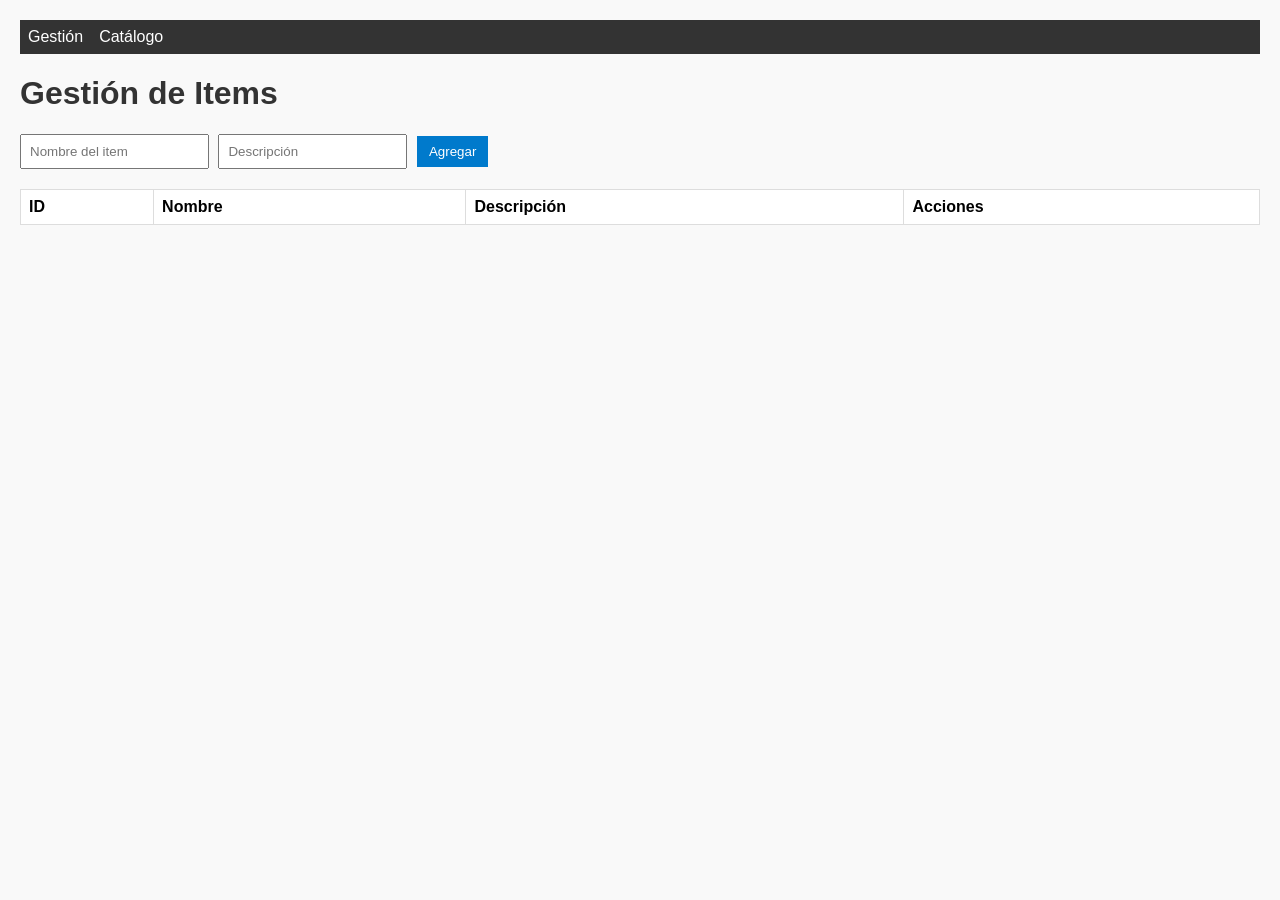
==== public/index.html @ 7e5d0c7b "carpetas" ====
<!DOCTYPE html>
<html lang="en">
<head>
    <meta charset="UTF-8">
    <meta name="viewport" content="width=device-width, initial-scale=1.0">
    <title>Gestión</title>
    <link rel="stylesheet" href="./css/styles.css">
</head>
<body>
    <nav class="navbar">
        <ul>
            <li><a href="index.html">Gestión</a></li>
            <li><a href="catalog.html">Catálogo</a></li>
        </ul>
    </nav>

    <h1>Gestión de Items</h1>

    <form id="itemForm">
        <input type="text" id="name" placeholder="Nombre del item" required>
        <input type="text" id="description" placeholder="Descripción">
        <button type="submit" id="submitBtn">Agregar</button>
    </form>

    <table>
        <thead>
            <tr>
            <th>ID</th>
            <th>Nombre</th>
            <th>Descripción</th>
            <th>Acciones</th>
            </tr>
        </thead>
        <tbody id="itemsTable"></tbody>
    </table>

    <script type="module" src="./js/main.js"></script>
</body>
</html>
---- public/css/styles.css ----
/* index.html */
body {
    font-family: Arial, sans-serif;
    margin: 20px;
    background: #f9f9f9;
}

h1 {
    color: #333;
}

form {
    margin-bottom: 20px;
}

input {
    padding: 8px;
    margin-right: 5px;
}

button {
    padding: 8px 12px;
    background: #007acc;
    color: white;
    border: none;
    cursor: pointer;
}

button:hover {
    background: #005fa3;
}

table {
    width: 100%;
    border-collapse: collapse;
    background: white;
}

th, td {
    border: 1px solid #ddd;
    padding: 8px;
    text-align: left;
}

/* Navbar */
.navbar {
    background: #333;
    padding: 0.5rem;
}

.navbar ul {
    list-style: none;
    display: flex;
    gap: 1rem;
    margin: 0;
    padding: 0;
}

.navbar a {
    color: white;
    text-decoration: none;
}

.navbar a:hover {
    text-decoration: underline;
}
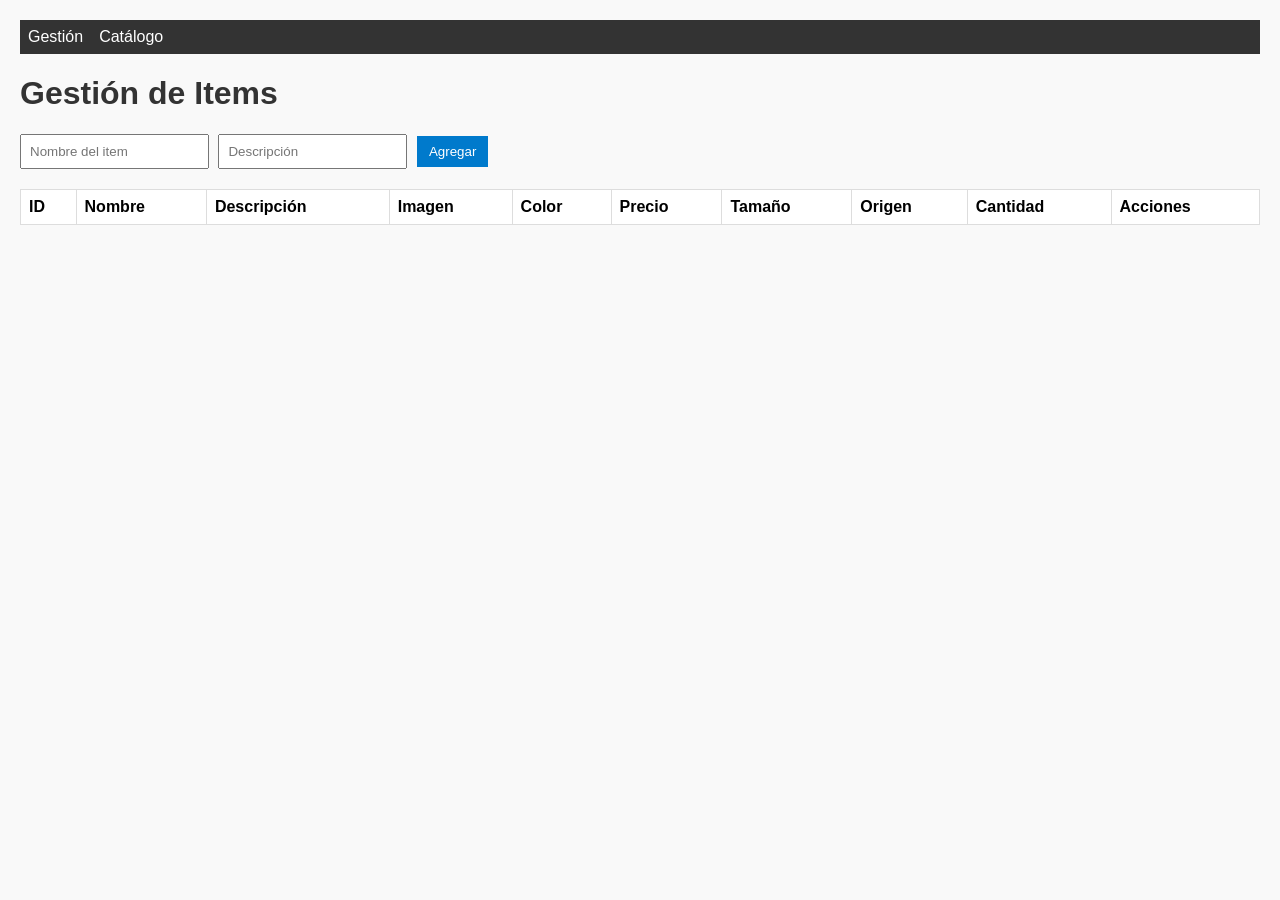
==== commit 21d63d88: "rosa rosita" ====
--- a/public/index.html
+++ b/public/index.html
@@ -20,6 +20,7 @@
         <input type="text" id="name" placeholder="Nombre del item" required>
         <input type="text" id="description" placeholder="Descripción">
         <button type="submit" id="submitBtn">Agregar</button>
+        
     </form>
 
     <table>
@@ -28,6 +29,12 @@
             <th>ID</th>
             <th>Nombre</th>
             <th>Descripción</th>
+            <th>Imagen</th>
+            <th>Color</th>
+            <th>Precio</th>
+            <th>Tamaño</th>
+            <th>Origen</th>
+            <th>Cantidad</th>
             <th>Acciones</th>
             </tr>
         </thead>
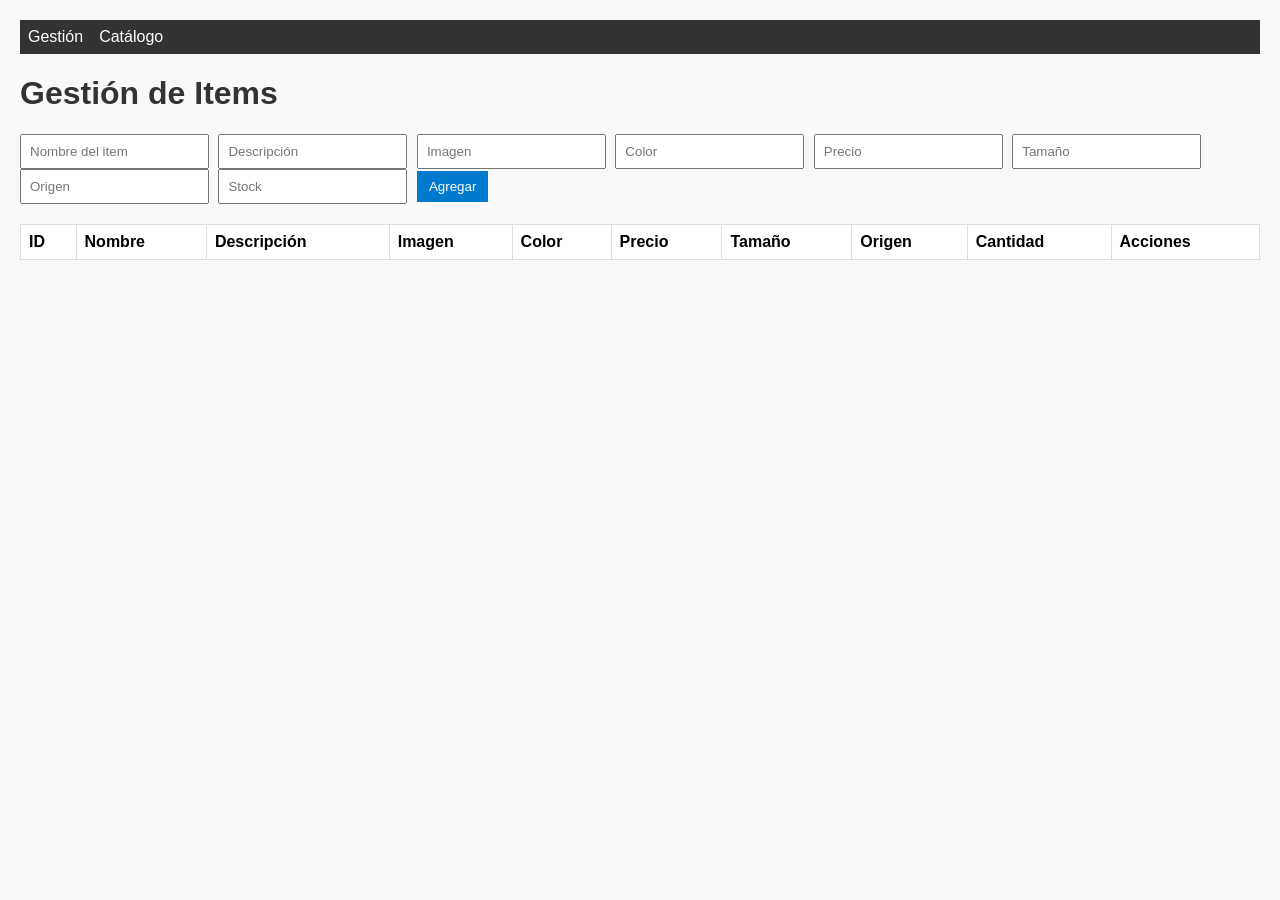
==== commit dd6e6091: "añadir flor" ====
--- a/public/index.html
+++ b/public/index.html
@@ -19,6 +19,13 @@
     <form id="itemForm">
         <input type="text" id="name" placeholder="Nombre del item" required>
         <input type="text" id="description" placeholder="Descripción">
+        <input type="text" id="image" placeholder="Imagen">
+        <input type="text" id="color" placeholder="Color">
+        <input type="number" id="price" placeholder="Precio">
+        <input type="text" id="size" placeholder="Tamaño">
+        <input type="text" id="origin" placeholder="Origen">
+        <input type="number" id="stock" placeholder="Stock">
+
         <button type="submit" id="submitBtn">Agregar</button>
         
     </form>
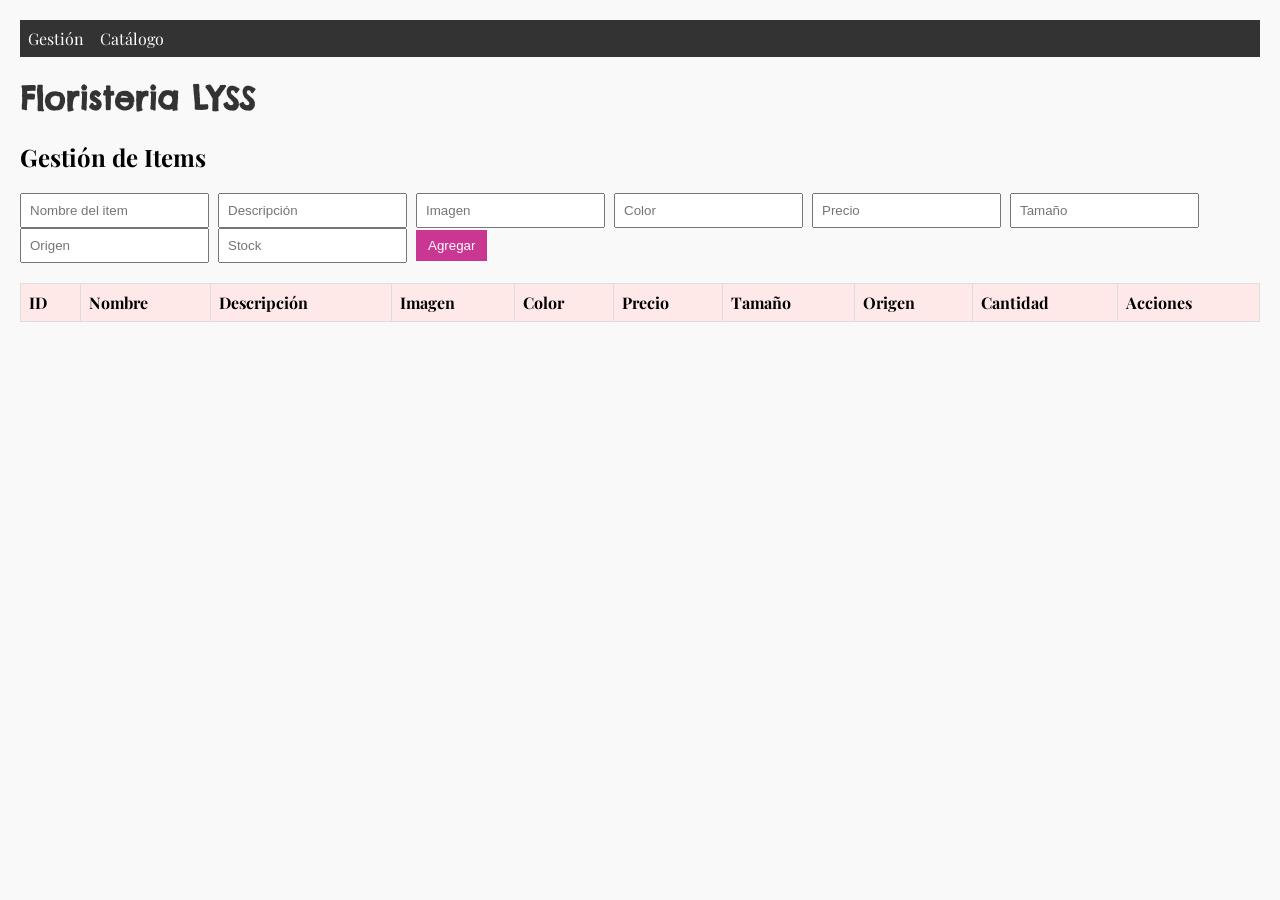
==== commit 90e813c7: "fonts y logica" ====
--- a/public/index.html
+++ b/public/index.html
@@ -5,6 +5,8 @@
     <meta name="viewport" content="width=device-width, initial-scale=1.0">
     <title>Gestión</title>
     <link rel="stylesheet" href="./css/styles.css">
+    <link href="https://fonts.googleapis.com/css2?family=Playfair+Display:wght@400;600;700&display=swap" rel="stylesheet">
+<link href="https://fonts.googleapis.com/css2?family=Chelsea+Market&display=swap" rel="stylesheet"> 
 </head>
 <body>
     <nav class="navbar">
@@ -14,7 +16,8 @@
         </ul>
     </nav>
 
-    <h1>Gestión de Items</h1>
+    <h1>Floristeria LYSS</h1>
+    <h2>Gestión de Items</h2>
 
     <form id="itemForm">
         <input type="text" id="name" placeholder="Nombre del item" required>
--- a/public/css/styles.css
+++ b/public/css/styles.css
@@ -1,12 +1,13 @@
 /* index.html */
 body {
-    font-family: Arial, sans-serif;
+    font-family: "Playfair Display", serif;
     margin: 20px;
     background: #f9f9f9;
 }
 
 h1 {
     color: #333;
+    font-family:"Chelsea Market", cursive;
 }
 
 form {
@@ -20,20 +21,20 @@
 
 button {
     padding: 8px 12px;
-    background: #007acc;
+    background: #ca3792;
     color: white;
     border: none;
     cursor: pointer;
 }
 
 button:hover {
-    background: #005fa3;
+    background: #ac134e;
 }
 
 table {
     width: 100%;
     border-collapse: collapse;
-    background: white;
+    background: rgb(255, 232, 232);
 }
 
 th, td {
@@ -63,4 +64,9 @@
 
 .navbar a:hover {
     text-decoration: underline;
+}
+
+img{
+    width: 70px;
+    height: 70px;
 }
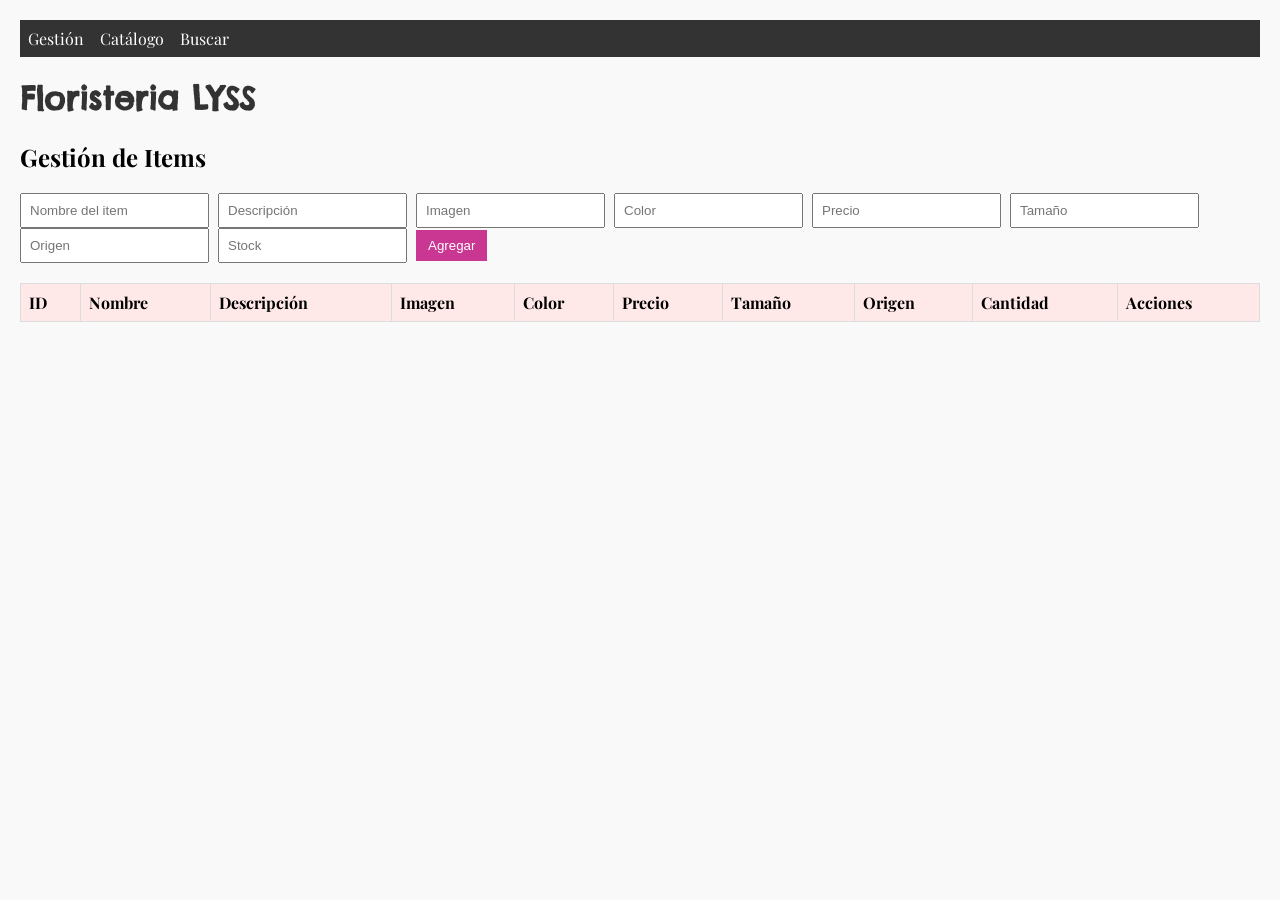
==== commit 30a47383: "buscar catalogo y animacion" ====
--- a/public/index.html
+++ b/public/index.html
@@ -13,6 +13,7 @@
         <ul>
             <li><a href="index.html">Gestión</a></li>
             <li><a href="catalog.html">Catálogo</a></li>
+            <li><a href="buscar.html">Buscar</a></li>
         </ul>
     </nav>
 
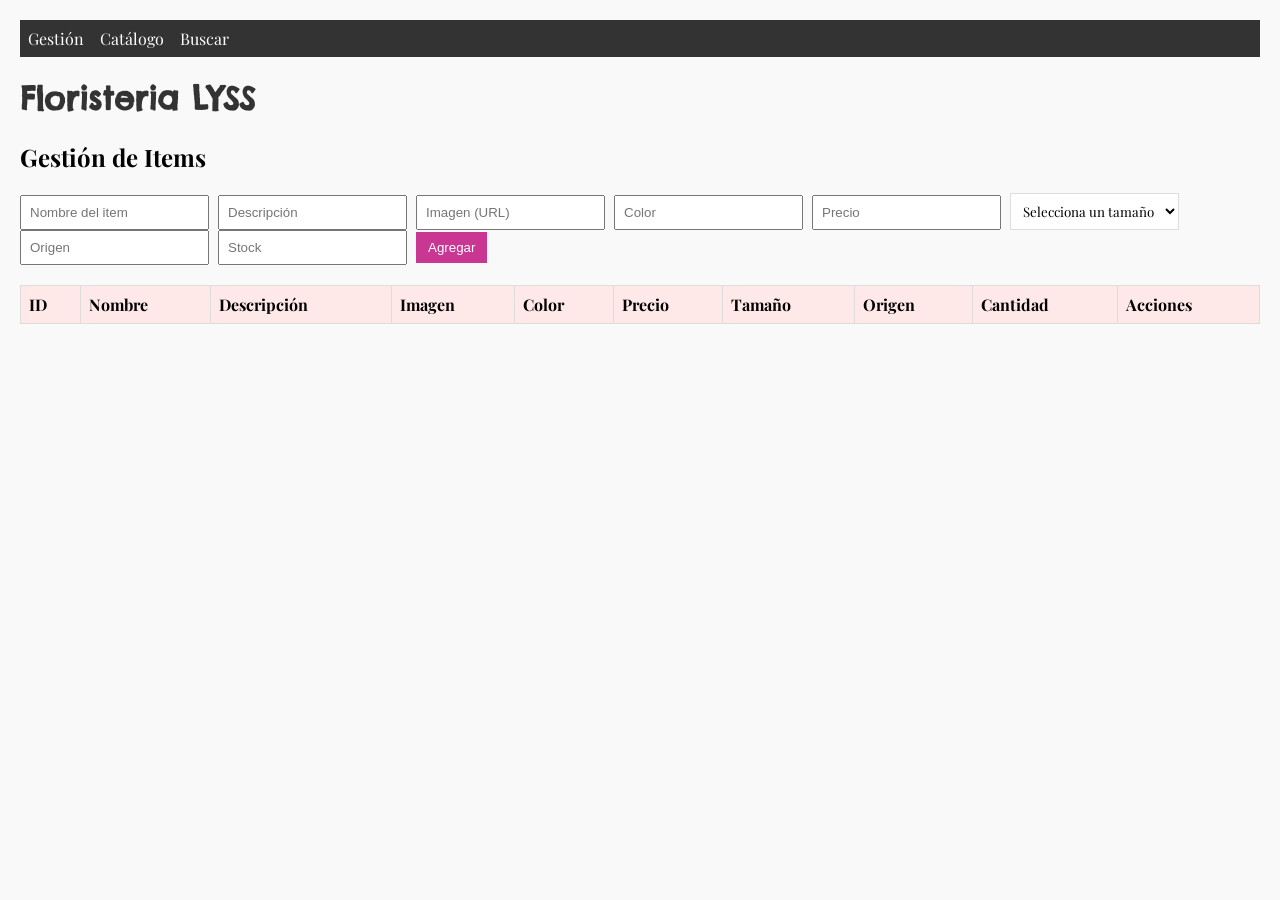
==== commit bab986ef: "editar y lista" ====
--- a/public/index.html
+++ b/public/index.html
@@ -6,7 +6,7 @@
     <title>Gestión</title>
     <link rel="stylesheet" href="./css/styles.css">
     <link href="https://fonts.googleapis.com/css2?family=Playfair+Display:wght@400;600;700&display=swap" rel="stylesheet">
-<link href="https://fonts.googleapis.com/css2?family=Chelsea+Market&display=swap" rel="stylesheet"> 
+    <link href="https://fonts.googleapis.com/css2?family=Chelsea+Market&display=swap" rel="stylesheet"> 
 </head>
 <body>
     <nav class="navbar">
@@ -22,31 +22,38 @@
 
     <form id="itemForm">
         <input type="text" id="name" placeholder="Nombre del item" required>
-        <input type="text" id="description" placeholder="Descripción">
-        <input type="text" id="image" placeholder="Imagen">
-        <input type="text" id="color" placeholder="Color">
-        <input type="number" id="price" placeholder="Precio">
-        <input type="text" id="size" placeholder="Tamaño">
-        <input type="text" id="origin" placeholder="Origen">
-        <input type="number" id="stock" placeholder="Stock">
+        <input type="text" id="description" placeholder="Descripción" required>
+        <input type="text" id="image" placeholder="Imagen (URL)" required>
+        <input type="text" id="color" placeholder="Color" required>
+        <input type="number" id="price" placeholder="Precio" required min="0.01" step="0.01">
+
+        <!-- Select para tamaño -->
+        <select id="size" required>
+            <option value="">Selecciona un tamaño</option>
+            <option value="pequeña">Pequeña</option>
+            <option value="mediana">Mediana</option>
+            <option value="grande">Grande</option>
+        </select>
+
+        <input type="text" id="origin" placeholder="Origen" required>
+        <input type="number" id="stock" placeholder="Stock" required min="0" step="1">
 
         <button type="submit" id="submitBtn">Agregar</button>
-        
     </form>
 
     <table>
         <thead>
             <tr>
-            <th>ID</th>
-            <th>Nombre</th>
-            <th>Descripción</th>
-            <th>Imagen</th>
-            <th>Color</th>
-            <th>Precio</th>
-            <th>Tamaño</th>
-            <th>Origen</th>
-            <th>Cantidad</th>
-            <th>Acciones</th>
+                <th>ID</th>
+                <th>Nombre</th>
+                <th>Descripción</th>
+                <th>Imagen</th>
+                <th>Color</th>
+                <th>Precio</th>
+                <th>Tamaño</th>
+                <th>Origen</th>
+                <th>Cantidad</th>
+                <th>Acciones</th>
             </tr>
         </thead>
         <tbody id="itemsTable"></tbody>
--- a/public/css/styles.css
+++ b/public/css/styles.css
@@ -69,4 +69,14 @@
 img{
     width: 70px;
     height: 70px;
-}+}
+
+/* Estilo para el select del tamaño */
+select#size {
+    padding: 8px;       
+    margin-right: 5px;  
+    border: 1px solid #ddd;
+    background: white;
+    cursor: pointer;
+    font-family: "Playfair Display", serif;
+}
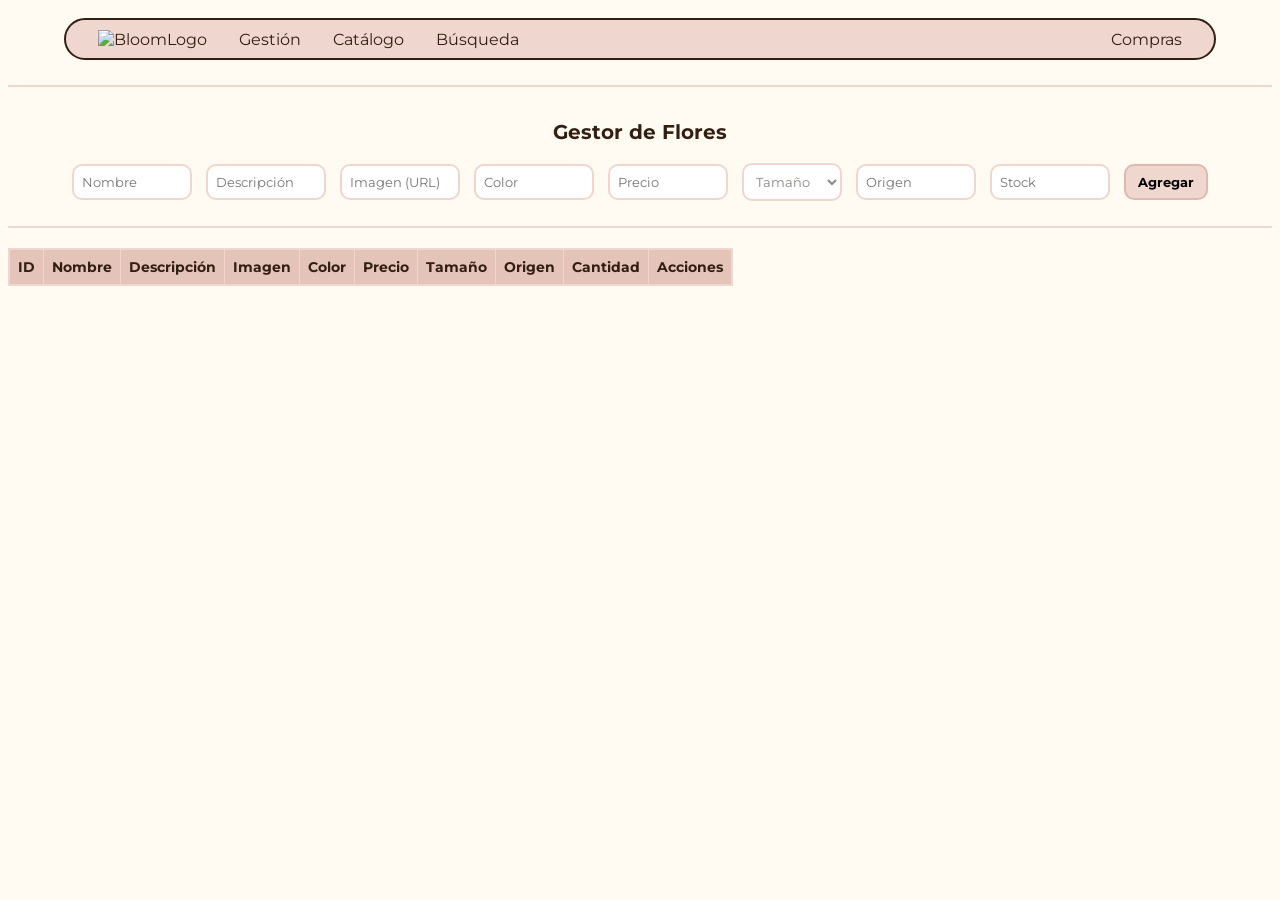
==== commit 8c0333eb: "css" ====
--- a/public/index.html
+++ b/public/index.html
@@ -5,23 +5,23 @@
     <meta name="viewport" content="width=device-width, initial-scale=1.0">
     <title>Gestión</title>
     <link rel="stylesheet" href="./css/styles.css">
-    <link href="https://fonts.googleapis.com/css2?family=Playfair+Display:wght@400;600;700&display=swap" rel="stylesheet">
-    <link href="https://fonts.googleapis.com/css2?family=Chelsea+Market&display=swap" rel="stylesheet"> 
+    <link href="https://fonts.googleapis.com/css2?family=Montserrat:wght@300;400;500;600&display=swap" rel="stylesheet">
 </head>
 <body>
     <nav class="navbar">
         <ul>
+            <li><img src="./css/bloomlogo.jpg" alt="BloomLogo" class="bloomlogo"></li>
             <li><a href="index.html">Gestión</a></li>
             <li><a href="catalog.html">Catálogo</a></li>
-            <li><a href="buscar.html">Buscar</a></li>
+            <li><a href="buscar.html">Búsqueda</a></li>
+            <li><a href="compras.html">Compras</a></li>
         </ul>
     </nav>
-
-    <h1>Floristeria LYSS</h1>
-    <h2>Gestión de Items</h2>
-
+    <br><br><br>
+    <div class="gestion-container">
+    <h1>Gestor de Flores</h1>
     <form id="itemForm">
-        <input type="text" id="name" placeholder="Nombre del item" required>
+        <input type="text" id="name" placeholder="Nombre" required>
         <input type="text" id="description" placeholder="Descripción" required>
         <input type="text" id="image" placeholder="Imagen (URL)" required>
         <input type="text" id="color" placeholder="Color" required>
@@ -29,7 +29,7 @@
 
         <!-- Select para tamaño -->
         <select id="size" required>
-            <option value="">Selecciona un tamaño</option>
+            <option value="">Tamaño</option>
             <option value="pequeña">Pequeña</option>
             <option value="mediana">Mediana</option>
             <option value="grande">Grande</option>
@@ -40,20 +40,21 @@
 
         <button type="submit" id="submitBtn">Agregar</button>
     </form>
+    </div>
 
     <table>
         <thead>
             <tr>
-                <th>ID</th>
-                <th>Nombre</th>
-                <th>Descripción</th>
-                <th>Imagen</th>
-                <th>Color</th>
-                <th>Precio</th>
-                <th>Tamaño</th>
-                <th>Origen</th>
-                <th>Cantidad</th>
-                <th>Acciones</th>
+            <th>ID</th>
+            <th>Nombre</th>
+            <th>Descripción</th>
+            <th>Imagen</th>
+            <th>Color</th>
+            <th>Precio</th>
+            <th>Tamaño</th>
+            <th>Origen</th>
+            <th>Cantidad</th>
+            <th>Acciones</th>
             </tr>
         </thead>
         <tbody id="itemsTable"></tbody>
--- a/public/css/styles.css
+++ b/public/css/styles.css
@@ -1,82 +1,181 @@
 /* index.html */
 body {
-    font-family: "Playfair Display", serif;
-    margin: 20px;
-    background: #f9f9f9;
+    font-family: "Montserrat", sans-serif;
+    background:#fffaf2;
+    color: #321f12;
+    
+}
+
+.logo {
+    object-fit: fill;
+    width: 100%;
+    height: auto;
+    display: block;
+}
+
+
+form {
+    text-align: center;
+}
+
+.gestion-container {
+    padding: 20px 20px;
+    margin-top: 20px;
+    margin-bottom: 20px;
+    background-color: transparent; 
+    border-top: 2px solid #EFD7CF;
+    border-bottom: 2px solid #EFD7CF;
 }
 
 h1 {
-    color: #333;
-    font-family:"Chelsea Market", cursive;
+    text-align: center;
+    font-size: 20px;
+    color: #321F12; /* mismo color del texto principal */
+    font-weight: bold;
 }
 
-form {
-    margin-bottom: 20px;
+input, select {
+    border-radius: 10px;
+    border: 2px solid #EFD7CF;
+    background: #FFFFFF;
+    width: 100px;
+    padding: 8px;
+    margin: 5px;
+    font-family: "Montserrat", sans-serif;
+    color: #3128228e;
 }
 
-input {
-    padding: 8px;
-    margin-right: 5px;
-}
 
 button {
+    margin: 5px;
     padding: 8px 12px;
-    background: #ca3792;
-    color: white;
-    border: none;
+    background: #EFD7CF;
     cursor: pointer;
+    font-weight: bold;
+    border: 2px solid #DDBAAE;
+    border-radius: 10px;
+    font-family: "Montserrat", sans-serif;
 }
 
 button:hover {
-    background: #ac134e;
+    background: #DDBAAE;
 }
 
 table {
-    width: 100%;
+    margin-top: 20px;
+    margin-bottom: 10px;
+    padding: 10px;
     border-collapse: collapse;
-    background: rgb(255, 232, 232);
+    text-align: center;
+    table-layout: fixed;
+    background-color: #f7efe2;
+    border: 2px solid #EFD7CF;
+    font-size: 13px;
 }
 
 th, td {
-    border: 1px solid #ddd;
+    border: 1px solid #EFD7CF;
     padding: 8px;
     text-align: left;
 }
 
+th {
+    background: #e4c3b8; /* cabecera rosa suave */
+    color: #321F12;
+    font-size: 14px;
+}
+
+
+
+th:first-child, td:first-child{
+    width: 7px;
+}
+
+
 /* Navbar */
 .navbar {
-    background: #333;
-    padding: 0.5rem;
+    z-index: 1;
+    background: #efd7cf;
+    padding: 0.6rem 2rem;
+    position: fixed;
+    width: 90%;          /* ancho de la barra */
+    left: 0;
+    right: 0;
+    margin: 10px auto;   /* centra la barra */
+    box-sizing: border-box;
+    border: 2px solid #321f12;
+    border-radius: 25px;
 }
 
+/* logo */
+.navbar .bloomlogo {
+    width: 200px;
+    height: auto;
+}
+
+/* menú */
 .navbar ul {
     list-style: none;
     display: flex;
-    gap: 1rem;
+    align-items: center;
+    gap: 2rem;
     margin: 0;
     padding: 0;
 }
 
+/* compras a la derecha */
+.navbar li:last-child{
+    margin-left: auto;
+}
+
 .navbar a {
-    color: white;
+    color: #321f12;
     text-decoration: none;
+    font-family: "Montserrat", sans-serif;
 }
 
 .navbar a:hover {
-    text-decoration: underline;
+    font-weight: bolder;
 }
 
 img{
-    width: 70px;
+    width: 100%;
     height: 70px;
+    object-fit: cover;
+    
 }
 
-/* Estilo para el select del tamaño */
-select#size {
-    padding: 8px;       
-    margin-right: 5px;  
-    border: 1px solid #ddd;
-    background: white;
-    cursor: pointer;
-    font-family: "Playfair Display", serif;
+@media (max-width: 900px) {
+    .navbar{
+        width: 95%;
+        padding: 0.5rem 1rem;
+    }
+
+    .navbar.bloomlogo{
+        width: 150px;
+    }
+
+    .navbar ul{
+        gap: 1rem;
+        font-size: 14px;
+    }
+
 }
+
+@media (max-width: 600px) {
+
+    .navbar{
+        width: 95%;
+        padding: 0.5rem 1rem;
+    }
+
+    .navbar .bloomlogo{
+        width: 150px;
+    }
+
+    .navbar ul{
+        gap: 0.5rem;
+        font-size: 14px;
+    }
+
+}
